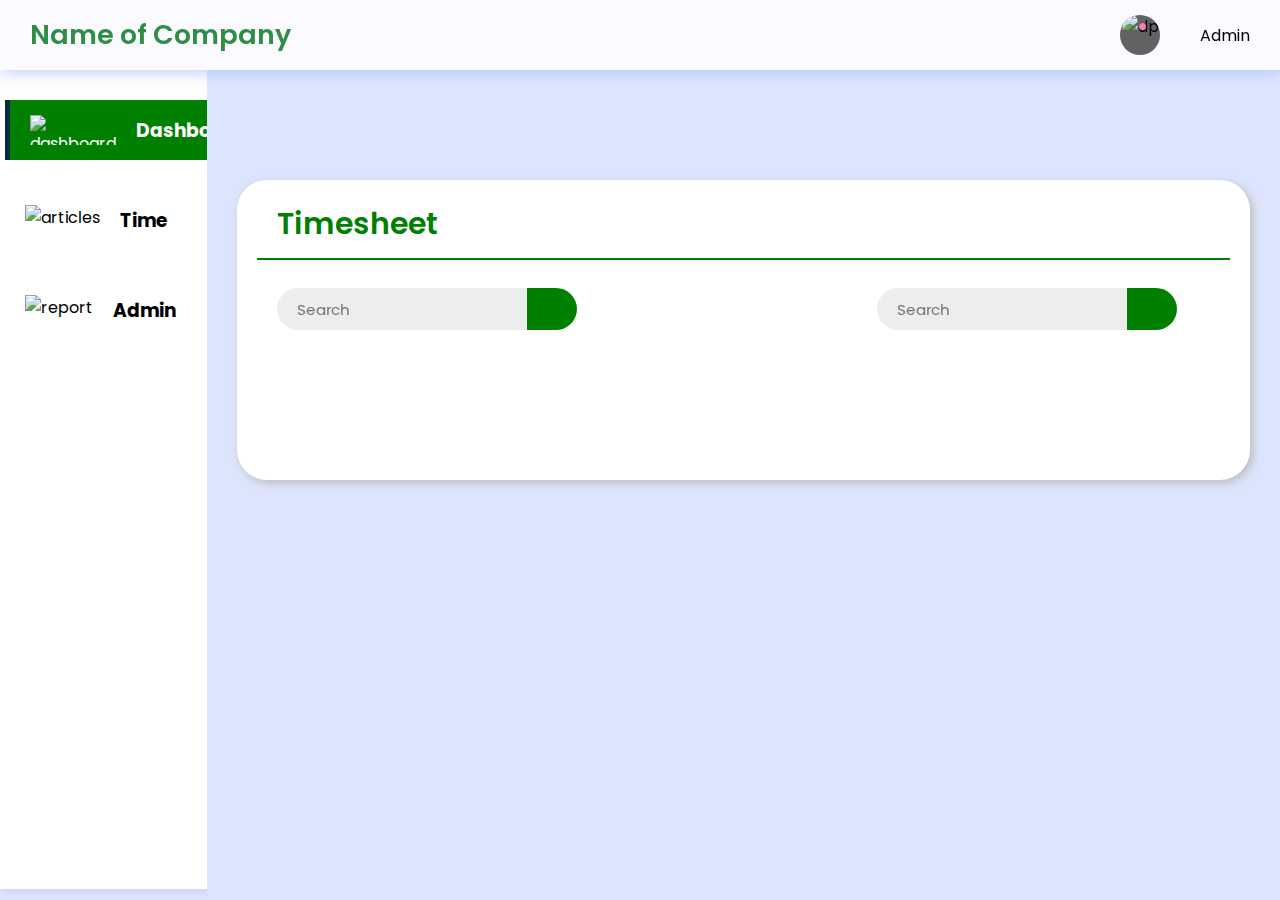
==== adminSheet1.html @ 66699502 "save to github" ====
<!DOCTYPE html>
<html lang="en">

<head>
	<meta charset="UTF-8">
	<meta http-equiv="X-UA-Compatible"
		content="IE=edge">
	<meta name="viewport"
		content="width=device-width,
				initial-scale=1.0">
	<title>GeeksForGeeks</title>
	<link rel="stylesheet"
		href="style.css">
	<link rel="stylesheet"
		href="responsive.css">

    <style>
                            /* Main CSS Here */

                    @import url(
                    "https://fonts.googleapis.com/css2?family=Poppins:ital,wght@0,100;0,200;0,300;0,400;0,500;0,600;0,700;0,800;0,900;1,100;1,200;1,300;1,400;1,500;1,600;1,700;1,800;1,900&display=swap");

                    * {
                    margin: 0;
                    padding: 0;
                    box-sizing: border-box;
                    font-family: "Poppins", sans-serif;
                    }
                    :root {
                    --background-color1: #fafaff;
                    --background-color2: #ffffff;
                    --background-color3: #ededed;
                    --background-color4: #cad7fda4;
                    --primary-color: #4b49ac;
                    --secondary-color: #0c007d;
                    --Border-color: #3f0097;
                    --one-use-color: #3f0097;
                    --two-use-color: #5500cb;
                    }
                    body {
                    background-color: var(--background-color4);
                    max-width: 100%;
                    overflow-x: hidden;
                    }

                    header {
                    height: 70px;
                    width: 100vw;
                    padding: 0 30px;
                    background-color: var(--background-color1);
                    position: fixed;
                    z-index: 100;
                    box-shadow: 1px 1px 15px rgba(161, 182, 253, 0.825);
                    display: flex;
                    justify-content: space-between;
                    align-items: center;
                    }

                    .logo {
                    font-size: 27px;
                    font-weight: 600;
                    color: rgb(47, 141, 70);
                    }

                    .icn {
                    height: 30px;
                    }
                    .menuicn {
                    cursor: pointer;
                    }

                    .searchbar,
                    .message,
                    .logosec {
                    display: flex;
                    align-items: center;
                    justify-content: center;
                    }

                    .searchbar2 {
                    display: none;
                    }

                    .logosec {
                    gap: 60px;
                    }

                    .searchbar input {
                    width: 250px;
                    height: 42px;
                    border-radius: 50px 0 0 50px;
                    background-color: var(--background-color3);
                    padding: 0 20px;
                    font-size: 15px;
                    outline: none;
                    border: none;
                    }
                    .searchbtn {
                    width: 50px;
                    height: 42px;
                    display: flex;
                    align-items: center;
                    justify-content: center;
                    border-radius: 0px 50px 50px 0px;
                    background-color: green;
                    cursor: pointer;
                    }

                    .message {
                    gap: 40px;
                    position: relative;
                    cursor: pointer;
                    }
                    .circle {
                    height: 7px;
                    width: 7px;
                    position: absolute;
                    background-color: #fa7bb4;
                    border-radius: 50%;
                    left: 19px;
                    top: 8px;
                    }
                    .dp {
                    height: 40px;
                    width: 40px;
                    background-color: #626262;
                    border-radius: 50%;
                    display: flex;
                    align-items: center;
                    justify-content: center;
                    overflow: hidden;
                    }
                    .main-container {
                    display: flex;
                    width: 100vw;
                    position: relative;
                    top: 70px;
                    z-index: 1;
                    }
                    .dpicn {
                    height: 42px;
                    }

                    .main {
                    height: calc(100vh - 70px);
                    width: 100%;
                    overflow-y: scroll;
                    overflow-x: hidden;
                    padding: 40px 30px 30px 30px;
                    }

                    .main::-webkit-scrollbar-thumb {
                    background-image:
                            linear-gradient(to bottom, rgb(0, 0, 85), rgb(0, 0, 50));
                    }
                    .main::-webkit-scrollbar {
                    width: 5px;
                    }
                    .main::-webkit-scrollbar-track {
                    background-color: #9e9e9eb2;
                    }

                    .box-container {
                    display: flex;
                    justify-content: space-evenly;
                    align-items: center;
                    flex-wrap: wrap;
                    gap: 50px;
                    }
                    .nav {
                    min-height: 91vh;
                    width: 250px;
                    background-color: var(--background-color2);
                    position: absolute;
                    top: 0px;
                    left: 00;
                    box-shadow: 1px 1px 10px rgba(198, 189, 248, 0.825);
                    display: flex;
                    flex-direction: column;
                    justify-content: space-between;
                    overflow: hidden;
                    padding: 30px 0 20px 10px;
                    }
                    .navcontainer {
                    height: calc(100vh - 70px);
                    width: 250px;
                    position: relative;
                    overflow-y: scroll;
                    overflow-x: hidden;
                    transition: all 0.5s ease-in-out;
                    }
                    .navcontainer::-webkit-scrollbar {
                    display: none;
                    }
                    .navclose {
                    width: 80px;
                    }
                    .nav-option {
                    width: 250px;
                    height: 60px;
                    display: flex;
                    align-items: center;
                    padding: 0 30px 0 20px;
                    gap: 20px;
                    transition: all 0.1s ease-in-out;
                    }
                    .nav-option:hover {
                    border-left: 5px solid #a2a2a2;
                    background-color: #dadada;
                    cursor: pointer;
                    }
                    .nav-img {
                    height: 30px;
                    }

                    .nav-upper-options {
                    display: flex;
                    flex-direction: column;
                    align-items: center;
                    gap: 30px;
                    }

                    .option1 {
                    border-left: 5px solid #010058af;
                    background-color: green;
                    color: white;
                    cursor: pointer;
                    }
                    .option1:hover {
                    border-left: 5px solid #010058af;
                    background-color: var(--Border-color);
                    }
                    .box {
                    height: 130px;
                    width: 230px;
                    border-radius: 20px;
                    box-shadow: 3px 3px 10px rgba(0, 30, 87, 0.751);
                    padding: 20px;
                    display: flex;
                    align-items: center;
                    justify-content: space-around;
                    cursor: pointer;
                    transition: transform 0.3s ease-in-out;
                    }
                    .box:hover {
                    transform: scale(1.08);
                    }

                    .box:nth-child(1) {
                    background-color: var(--one-use-color);
                    }
                    .box:nth-child(2) {
                    background-color: var(--two-use-color);
                    }
                    .box:nth-child(3) {
                    background-color: var(--one-use-color);
                    }
                    .box:nth-child(4) {
                    background-color: var(--two-use-color);
                    }

                    .box img {
                    height: 50px;
                    }
                    .box .text {
                    color: white;
                    }
                    .topic {
                    font-size: 13px;
                    font-weight: 400;
                    letter-spacing: 1px;
                    }

                    .topic-heading {
                    font-size: 30px;
                    letter-spacing: 3px;
                    }

                    .report-container {
                    min-height: 300px;
                    max-width: 1200px;
                    margin: 70px auto 0px auto;
                    background-color: #ffffff;
                    border-radius: 30px;
                    box-shadow: 3px 3px 10px rgb(188, 188, 188);
                    padding: 0px 20px 20px 20px;
                    }
                    .report-header {
                    height: 80px;
                    width: 100%;
                    display: flex;
                    align-items: center;
                    justify-content: space-between;
                    padding: 20px 20px 10px 20px;
                    border-bottom: 2px solid green;
                    }

                    .recent-Articles {
                    font-size: 30px;
                    font-weight: 600;
                    color: green;
                    }

                    .view {
                    height: 35px;
                    width: 90px;
                    border-radius: 8px;
                    background-color: green;
                    color: white;
                    font-size: 15px;
                    border: none;
                    cursor: pointer;
                    }

                    .report-body {
                    max-width: 1160px;
                    overflow-x: auto;
                    padding: 20px;
                    }
                    .report-topic-heading,
                    .item1 {
                    width: 900px;
                    display: flex;
                    justify-content: space-between;
                    align-items: center;
                    }
                    .t-op {
                    font-size: 18px;
                    letter-spacing: 0px;
                    }

                    .items {
                    width: 1120px;
                    margin-top: 15px;
                    }

                    .item1 {
                    margin-top: 20px;
                    }
                    .t-op-nextlvl {
                    font-size: 14px;
                    letter-spacing: 0px;
                    font-weight: 600;
                    }

                    .lavel-tag {
                    width: 100px;
                    text-align: center;
                    background-color: rgb(0, 177, 0);
                    color: white;
                    border-radius: 4px;
                    }

                    /* Responsive CSS Here */
@media screen and (max-width: 950px) {
.nav-img {
	height: 25px;
}
.nav-option {
	gap: 30px;
}
.nav-option h3 {
	font-size: 15px;
}
.report-topic-heading,
.item1,
.items {
	width: 400px;
}
}

@media screen and (max-width: 850px) {
.nav-img {
	height: 30px;
}
.nav-option {
	gap: 30px;
}
.nav-option h3 {
	font-size: 20px;
}
.report-topic-heading,
.item1,
.items {
	width: 700px;
}
.navcontainer {
	width: 100vw;
	position: absolute;
	transition: all 0.6s ease-in-out;
	top: 0;
	left: -100vw;
}
.nav {
	width: 100%;
	position: absolute;
}
.navclose {
	left: 00px;
}
.searchbar {
	display: none;
}
.main {
	padding: 40px 30px 30px 30px;
}
.searchbar2 {
	width: 100%;
	display: flex;
	margin: 0 0 40px 0;
	justify-content: center;
}
.searchbar2 input {
	width: 250px;
	height: 42px;
	border-radius: 50px 0 0 50px;
	background-color: var(--background-color3);
	padding: 0 20px;
	font-size: 15px;
	border: 2px solid var(--secondary-color);
}
}

@media screen and (max-width: 490px) {
.message {
	display: none;
}
.logosec {
	width: 100%;
	justify-content: space-between;
}
.logo {
	font-size: 20px;
}
.menuicn {
	height: 25px;
}
.nav-img {
	height: 25px;
}
.nav-option {
	gap: 25px;
}
.nav-option h3 {
	font-size: 12px;
}
.nav-upper-options {
	gap: 15px;
}
.recent-Articles {
	font-size: 20px;
}
.report-topic-heading,
.item1,
.items {
	width: 550px;
}
}

@media screen and (max-width: 400px) {
.recent-Articles {
	font-size: 17px;
}
.view {
	width: 60px;
	font-size: 10px;
	height: 27px;
}
.report-header {
	height: 60px;
	padding: 10px 10px 5px 10px;
}
.searchbtn img {
	height: 20px;
}
}

@media screen and (max-width: 320px) {
.recent-Articles {
	font-size: 12px;
}
.view {
	width: 50px;
	font-size: 8px;
	height: 27px;
}
.report-header {
	height: 60px;
	padding: 10px 5px 5px 5px;
}
.t-op {
	font-size: 12px;
}
.t-op-nextlvl {
	font-size: 10px;
}
.report-topic-heading,
.item1,
.items {
	width: 300px;
}
.report-body {
	padding: 10px;
}
.lavel-tag {
	width: 70px;
}
.searchbtn {
	width: 40px;
}
.searchbar2 input {
	width: 180px;
}
}


    </style>
</head>

<body>

	<!-- for header part -->
	<header>

		<div class="logosec">
			<div class="logo">Name of Company</div>
			<!-- <img src=
"https://media.geeksforgeeks.org/wp-content/uploads/20221210182541/Untitled-design-(30).png"
				class="icn menuicn"
				id="menuicn"
				alt="menu-icon"> -->
		</div>

		<!-- <div class="searchbar">
			<input type="text"
				placeholder="Search">
			<div class="searchbtn">
			<img src=
"https://media.geeksforgeeks.org/wp-content/uploads/20221210180758/Untitled-design-(28).png"
					class="icn srchicn"
					alt="search-icon">
			</div>
		</div> -->

		<div class="message">
			<div class="circle"></div>
			<!-- <img src=
"https://media.geeksforgeeks.org/wp-content/uploads/20221210183322/8.png"
				class="icn"
				alt=""> -->
			<div class="dp">
                
			<img src=
"https://media.geeksforgeeks.org/wp-content/uploads/20221210180014/profile-removebg-preview.png"
					class="dpicn"
					alt="dp">
			</div>
           <p>Admin</p> 
		</div>

	</header>

	<div class="main-container">
		<div class="navcontainer">
			<nav class="nav">
				<div class="nav-upper-options">
					<div class="nav-option option1">
						<img src=
"https://media.geeksforgeeks.org/wp-content/uploads/20221210182148/Untitled-design-(29).png"
							class="nav-img"
							alt="dashboard">
						<h3> Dashboard</h3>
					</div>

					<div class="option2 nav-option">
						<img src=
"https://media.geeksforgeeks.org/wp-content/uploads/20221210183322/9.png"
							class="nav-img"
							alt="articles">
						<h3> Time </h3>
					</div>

					<div class="nav-option option3">
						<img src=
"https://media.geeksforgeeks.org/wp-content/uploads/20221210183320/5.png"
							class="nav-img"
							alt="report">
						<h3> Admin</h3>
					</div>

					<!-- <div class="nav-option option4">
						<img src=
"https://media.geeksforgeeks.org/wp-content/uploads/20221210183321/6.png"
							class="nav-img"
							alt="institution">
						<h3> Institution</h3>
					</div>

					<div class="nav-option option5">
						<img src=
"https://media.geeksforgeeks.org/wp-content/uploads/20221210183323/10.png"
							class="nav-img"
							alt="blog">
						<h3> Profile</h3>
					</div>

					<div class="nav-option option6">
						<img src=
"https://media.geeksforgeeks.org/wp-content/uploads/20221210183320/4.png"
							class="nav-img"
							alt="settings">
						<h3> Settings</h3>
					</div>

					<div class="nav-option logout">
						<img src=
"https://media.geeksforgeeks.org/wp-content/uploads/20221210183321/7.png"
							class="nav-img"
							alt="logout">
						<h3>Logout</h3>
					</div> -->

				</div>
			</nav>
		</div>
		<div class="main">


            <!-- <div class="searchbar">
			<input type="text"
				placeholder="Search">
			<div class="searchbtn">
			<img src=
"https://media.geeksforgeeks.org/wp-content/uploads/20221210180758/Untitled-design-(28).png"
					class="icn srchicn"
					alt="search-icon">
			</div>
		</div>

			<div class="searchbar2">
				<input type="text"
					name=""
					id=""
					placeholder="Search">
				<div class="searchbtn">
				<img src=
"https://media.geeksforgeeks.org/wp-content/uploads/20221210180758/Untitled-design-(28).png"
						class="icn srchicn"
						alt="search-button">
				</div>
			</div>

			<div class="box-container">

				<div class="box box1">
					<div class="text">
						<h2 class="topic-heading">60.5k</h2>
						<h2 class="topic">Article Views</h2>
					</div>

					<img src=
"https://media.geeksforgeeks.org/wp-content/uploads/20221210184645/Untitled-design-(31).png"
						alt="Views">
				</div>

				<div class="box box2">
					<div class="text">
						<h2 class="topic-heading">150</h2>
						<h2 class="topic">Likes</h2>
					</div>

					<img src=
"https://media.geeksforgeeks.org/wp-content/uploads/20221210185030/14.png"
						alt="likes">
				</div>

				<div class="box box3">
					<div class="text">
						<h2 class="topic-heading">320</h2>
						<h2 class="topic">Comments</h2>
					</div>

					<img src=
"https://media.geeksforgeeks.org/wp-content/uploads/20221210184645/Untitled-design-(32).png"
						alt="comments">
				</div>

				<div class="box box4">
					<div class="text">
						<h2 class="topic-heading">70</h2>
						<h2 class="topic">Published</h2>
					</div>

					<img src=
"https://media.geeksforgeeks.org/wp-content/uploads/20221210185029/13.png" alt="published">
				</div>
			</div> -->

			<div class="report-container">
				<div class="report-header">
					<h1 class="recent-Articles">Timesheet</h1>
					<!-- <button class="view">View All</button> -->
				</div>

				<div class="report-body">

					<div class="report-topic-heading">


                    <div class="searchbar">
                        <input type="text"
                            placeholder="Search">
                        <div class="searchbtn">
                        <!-- <img src=
            "https://media.geeksforgeeks.org/wp-content/uploads/20221210180758/Untitled-design-(28).png"
                                class="icn srchicn"
                                alt="search-icon"> -->
                        </div>
                    </div>

                    <div class="searchbar">
                        <input type="text"
                            placeholder="Search">
                        <div class="searchbtn">
                        <!-- <img src=
            "https://media.geeksforgeeks.org/wp-content/uploads/20221210180758/Untitled-design-(28).png"
                                class="icn srchicn"
                                alt="search-icon"> -->
                        </div>
                    </div>

					</div>
            

					<!-- <div class="report-topic-heading">
						<h3 class="t-op">Article</h3>
						<h3 class="t-op">Views</h3>
						<h3 class="t-op">Comments</h3>
						<h3 class="t-op">Status</h3>
					</div>

					<div class="items">
						<div class="item1">
							<h3 class="t-op-nextlvl">Article 73</h3>
							<h3 class="t-op-nextlvl">2.9k</h3>
							<h3 class="t-op-nextlvl">210</h3>
							<h3 class="t-op-nextlvl lavel-tag">Published</h3>
						</div>

						<div class="item1">
							<h3 class="t-op-nextlvl">Article 72</h3>
							<h3 class="t-op-nextlvl">1.5k</h3>
							<h3 class="t-op-nextlvl">360</h3>
							<h3 class="t-op-nextlvl lavel-tag">Published</h3>
						</div>

						<div class="item1">
							<h3 class="t-op-nextlvl">Article 71</h3>
							<h3 class="t-op-nextlvl">1.1k</h3>
							<h3 class="t-op-nextlvl">150</h3>
							<h3 class="t-op-nextlvl lavel-tag">Published</h3>
						</div>

						<div class="item1">
							<h3 class="t-op-nextlvl">Article 70</h3>
							<h3 class="t-op-nextlvl">1.2k</h3>
							<h3 class="t-op-nextlvl">420</h3>
							<h3 class="t-op-nextlvl lavel-tag">Published</h3>
						</div>

						<div class="item1">
							<h3 class="t-op-nextlvl">Article 69</h3>
							<h3 class="t-op-nextlvl">2.6k</h3>
							<h3 class="t-op-nextlvl">190</h3>
							<h3 class="t-op-nextlvl lavel-tag">Published</h3>
						</div>

						<div class="item1">
							<h3 class="t-op-nextlvl">Article 68</h3>
							<h3 class="t-op-nextlvl">1.9k</h3>
							<h3 class="t-op-nextlvl">390</h3>
							<h3 class="t-op-nextlvl lavel-tag">Published</h3>
						</div>

						<div class="item1">
							<h3 class="t-op-nextlvl">Article 67</h3>
							<h3 class="t-op-nextlvl">1.2k</h3>
							<h3 class="t-op-nextlvl">580</h3>
							<h3 class="t-op-nextlvl lavel-tag">Published</h3>
						</div>

						<div class="item1">
							<h3 class="t-op-nextlvl">Article 66</h3>
							<h3 class="t-op-nextlvl">3.6k</h3>
							<h3 class="t-op-nextlvl">160</h3>
							<h3 class="t-op-nextlvl lavel-tag">Published</h3>
						</div>

						<div class="item1">
							<h3 class="t-op-nextlvl">Article 65</h3>
							<h3 class="t-op-nextlvl">1.3k</h3>
							<h3 class="t-op-nextlvl">220</h3>
							<h3 class="t-op-nextlvl lavel-tag">Published</h3>
						</div> -->

					</div>
				</div>
			</div>
		</div>
	</div>
    <script>
        <script>
let menuicn = document.querySelector(".menuicn");
let nav = document.querySelector(".navcontainer");

menuicn.addEventListener("click",()=>
{
	nav.classList.toggle("navclose");
})
</script>

    </script>
	<script src="./index.js"></script>

    <a href="adminsheetlist.html">okay</a>

</body>
</html>
---- style.css ----
body {font-family: Arial, Helvetica, sans-serif;}
form {border: 3px solid #f1f1f1;}

.containers {
    width: 50%;
     height: 500px;
     margin: auto;
     border: 3px solid #04AA6D;
}

input[type=text], input[type=password] {
  width: 100%;
  padding: 12px 20px;
  margin: 8px 0;
  display: inline-block;
  border: 1px solid #ccc;
  box-sizing: border-box;
}

button {
  background-color: #04AA6D;
  color: white;
  padding: 14px 20px;
  margin: 16px 0;
  border: none;
  cursor: pointer;
  width: 100%;
}

button:hover {
  opacity: 0.8;
}

.cancelbtn {
  width: auto;
  padding: 10px 18px;
  background-color: #f44336;
}

.imgcontainer {
  text-align: center;
  margin: 34px 0 22px 0;
}

img.avatar {
  width: 40%;
  border-radius: 50%;
}

.container {
  padding: 36px;
  margin: 20px 0;
}

span.psw {
  float: right;
  padding-top: 16px;
}

form h2 {
    text-align: center;
}

/* Change styles for span and cancel button on extra small screens */
@media screen and (max-width: 300px) {
  span.psw {
     display: block;
     float: none;
  }
  .cancelbtn {
     width: 100%;
  }
}

.form-outline {
    display: flex;

}

.TableSection {
    padding: 20px;
    margin: 20px;
}

.mainTable {
  padding-top: 30px;
  margin-top: 30px;
}

@media (min-width: 600px) {
  container {
    width: 100%;
  }
}


@media (min-width: 800px) {
  container {
    width: 100%;
  }
}


@media (min-width: 400px) {
  container {
    width: 100%;
  }
}


@media (min-width: 600px) {
  containers {
    width: 100%;
  }
}


@media (min-width: 400px) {
  containers {
    width: 100%;
  }
}


@media (min-width: 800px) {
  containers {
    width: 100%;
  }
}
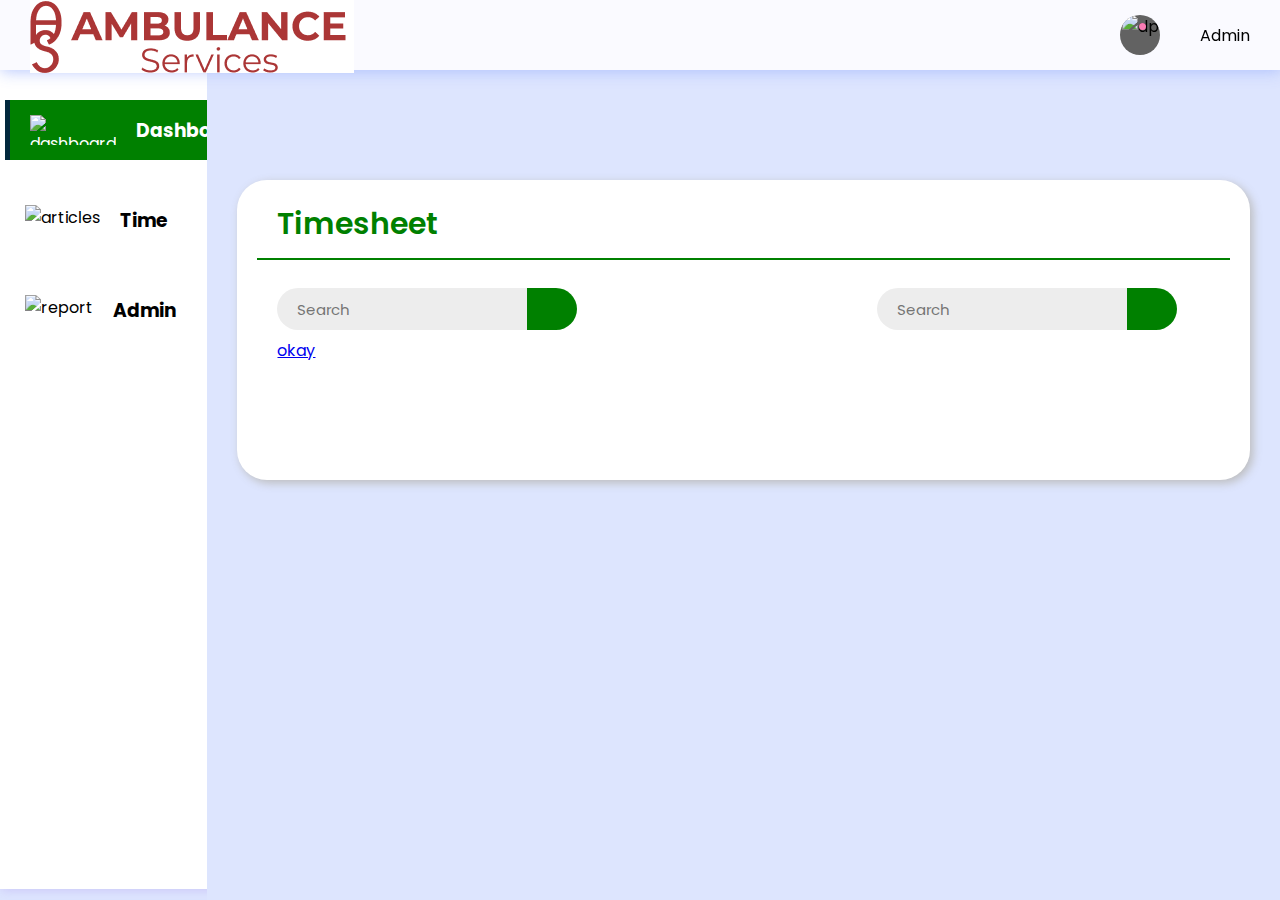
==== commit 2e5caefa: "save to github" ====
--- a/adminSheet1.html
+++ b/adminSheet1.html
@@ -8,7 +8,7 @@
 	<meta name="viewport"
 		content="width=device-width,
 				initial-scale=1.0">
-	<title>GeeksForGeeks</title>
+	<title>Admin</title>
 	<link rel="stylesheet"
 		href="style.css">
 	<link rel="stylesheet"
@@ -523,13 +523,16 @@
 	<header>
 
 		<div class="logosec">
-			<div class="logo">Name of Company</div>
+            <img src="image/ctimesheet_logo.png"/>
+			<!-- <div class="logo">Name of Company</div> -->
 			<!-- <img src=
 "https://media.geeksforgeeks.org/wp-content/uploads/20221210182541/Untitled-design-(30).png"
 				class="icn menuicn"
 				id="menuicn"
 				alt="menu-icon"> -->
 		</div>
+
+
 
 		<!-- <div class="searchbar">
 			<input type="text"
@@ -730,7 +733,7 @@
                     </div>
 
 					</div>
-            
+                    <a href="adminsheetlist.html">okay</a>
 
 					<!-- <div class="report-topic-heading">
 						<h3 class="t-op">Article</h3>
@@ -822,7 +825,6 @@
     </script>
 	<script src="./index.js"></script>
 
-    <a href="adminsheetlist.html">okay</a>
 
 </body>
 </html>
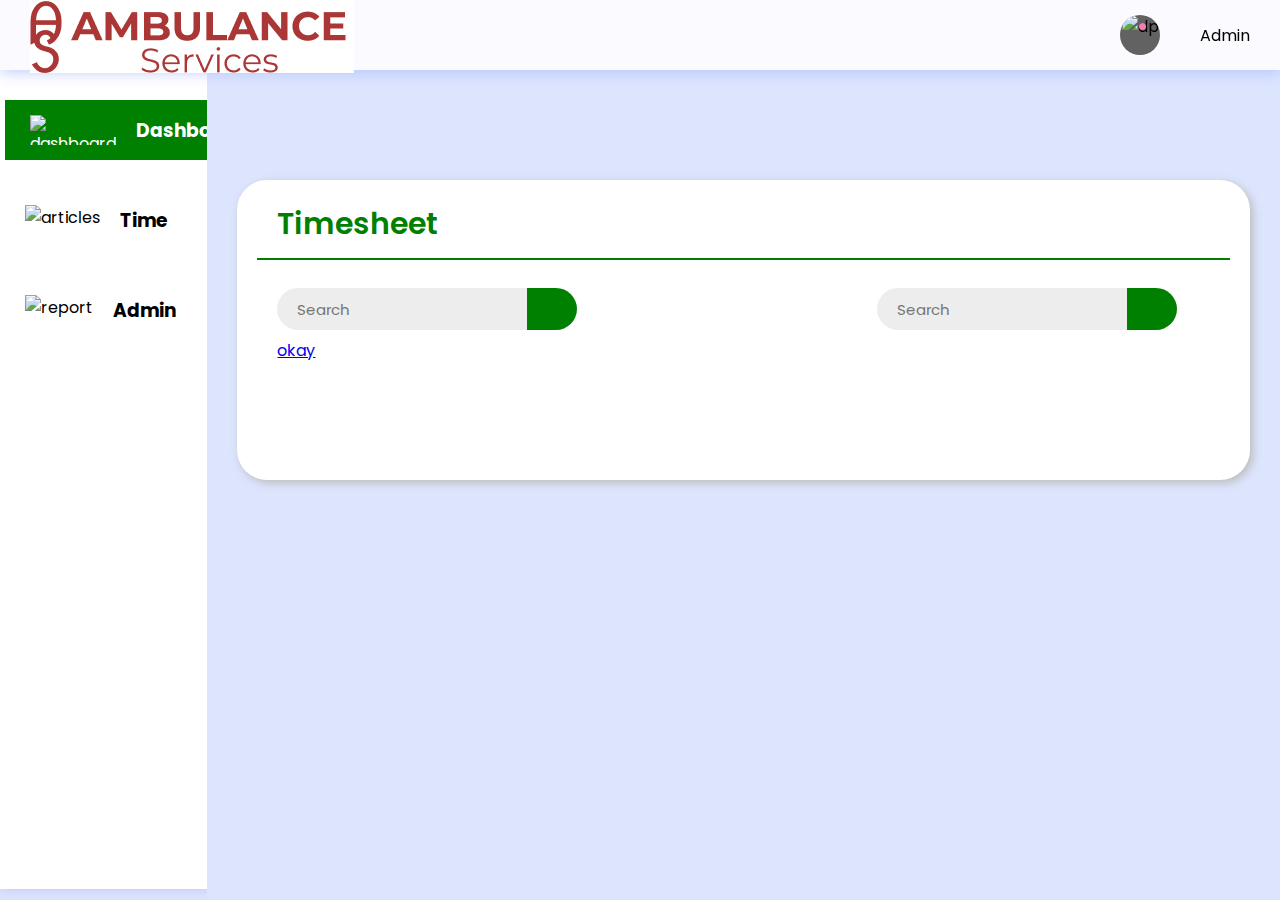
==== commit adc5ef91: "save to github" ====
--- a/adminSheet1.html
+++ b/adminSheet1.html
@@ -221,7 +221,7 @@
                     }
 
                     .option1 {
-                    border-left: 5px solid #010058af;
+                    border-left: 5px solid green;
                     background-color: green;
                     color: white;
                     cursor: pointer;
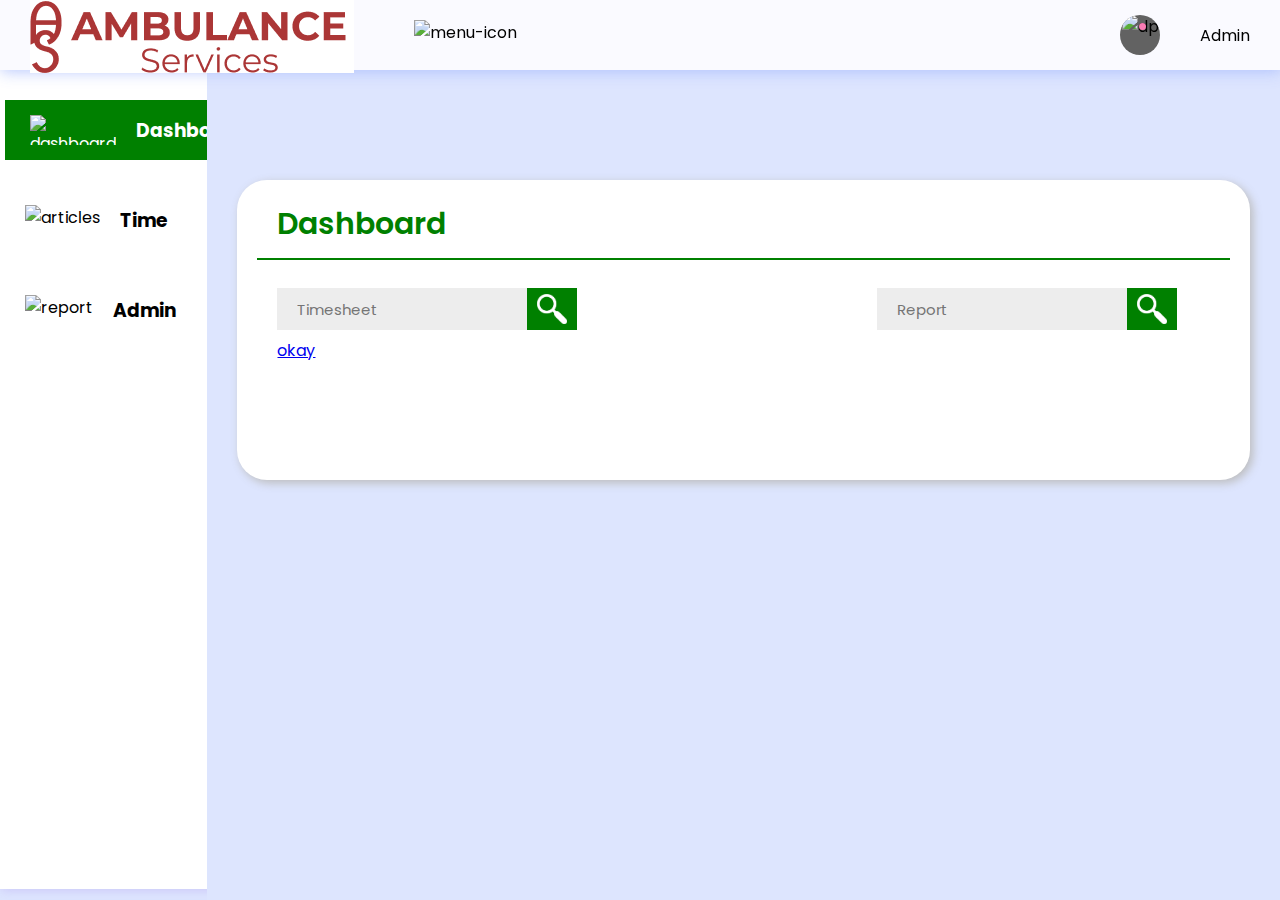
==== commit 966907d0: "save to github" ====
--- a/adminSheet1.html
+++ b/adminSheet1.html
@@ -88,7 +88,7 @@
                     .searchbar input {
                     width: 250px;
                     height: 42px;
-                    border-radius: 50px 0 0 50px;
+                    /* border-radius: 50px 0 0 50px; */
                     background-color: var(--background-color3);
                     padding: 0 20px;
                     font-size: 15px;
@@ -101,7 +101,7 @@
                     display: flex;
                     align-items: center;
                     justify-content: center;
-                    border-radius: 0px 50px 50px 0px;
+                    /* border-radius: 0px 50px 50px 0px; */
                     background-color: green;
                     cursor: pointer;
                     }
@@ -525,11 +525,11 @@
 		<div class="logosec">
             <img src="image/ctimesheet_logo.png"/>
 			<!-- <div class="logo">Name of Company</div> -->
-			<!-- <img src=
+			<img src=
 "https://media.geeksforgeeks.org/wp-content/uploads/20221210182541/Untitled-design-(30).png"
 				class="icn menuicn"
 				id="menuicn"
-				alt="menu-icon"> -->
+				alt="menu-icon">
 		</div>
 
 
@@ -701,7 +701,7 @@
 
 			<div class="report-container">
 				<div class="report-header">
-					<h1 class="recent-Articles">Timesheet</h1>
+					<h1 class="recent-Articles">Dashboard</h1>
 					<!-- <button class="view">View All</button> -->
 				</div>
 
@@ -712,23 +712,23 @@
 
                     <div class="searchbar">
                         <input type="text"
-                            placeholder="Search">
+                            placeholder="Timesheet">
                         <div class="searchbtn">
-                        <!-- <img src=
-            "https://media.geeksforgeeks.org/wp-content/uploads/20221210180758/Untitled-design-(28).png"
+                        <img src=
+            "image/white-removebg-preview.png"
                                 class="icn srchicn"
-                                alt="search-icon"> -->
+                                alt="search-icon">
                         </div>
                     </div>
 
                     <div class="searchbar">
                         <input type="text"
-                            placeholder="Search">
+                            placeholder="Report">
                         <div class="searchbtn">
-                        <!-- <img src=
-            "https://media.geeksforgeeks.org/wp-content/uploads/20221210180758/Untitled-design-(28).png"
+                        <img src=
+            "image/white-removebg-preview.png"
                                 class="icn srchicn"
-                                alt="search-icon"> -->
+                                alt="search-icon">
                         </div>
                     </div>
 
--- a/style.css
+++ b/style.css
@@ -41,11 +41,11 @@
   text-align: center;
   margin: 34px 0 22px 0;
 }
-
+/* 
 img.avatar {
   width: 40%;
   border-radius: 50%;
-}
+} */
 
 .container {
   padding: 36px;
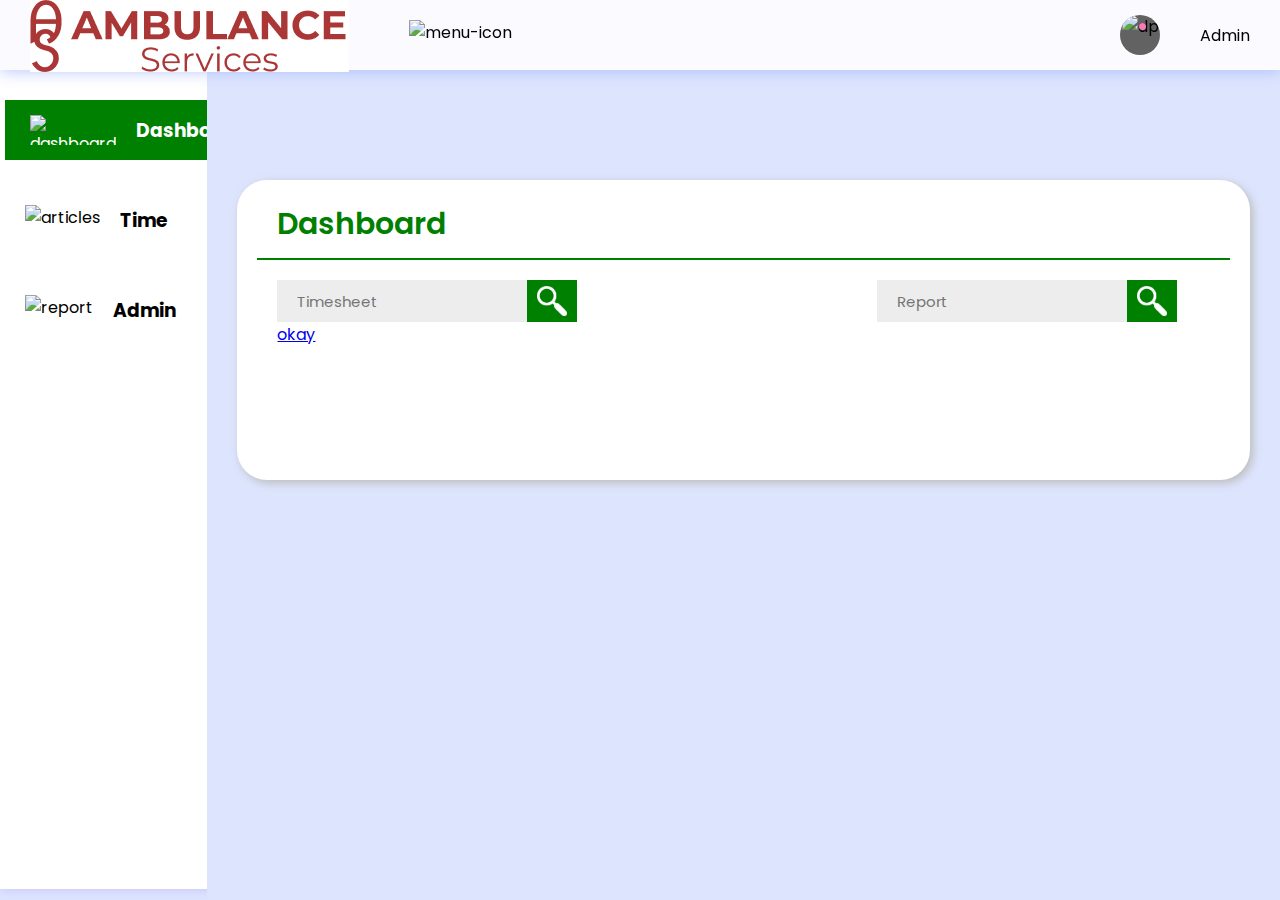
==== commit 24ccc0d7: "save to github" ====
--- a/adminSheet1.html
+++ b/adminSheet1.html
@@ -523,7 +523,7 @@
 	<header>
 
 		<div class="logosec">
-            <img src="image/ctimesheet_logo.png"/>
+            <img src="image/cctimesheet_logo.png"/>
 			<!-- <div class="logo">Name of Company</div> -->
 			<img src=
 "https://media.geeksforgeeks.org/wp-content/uploads/20221210182541/Untitled-design-(30).png"
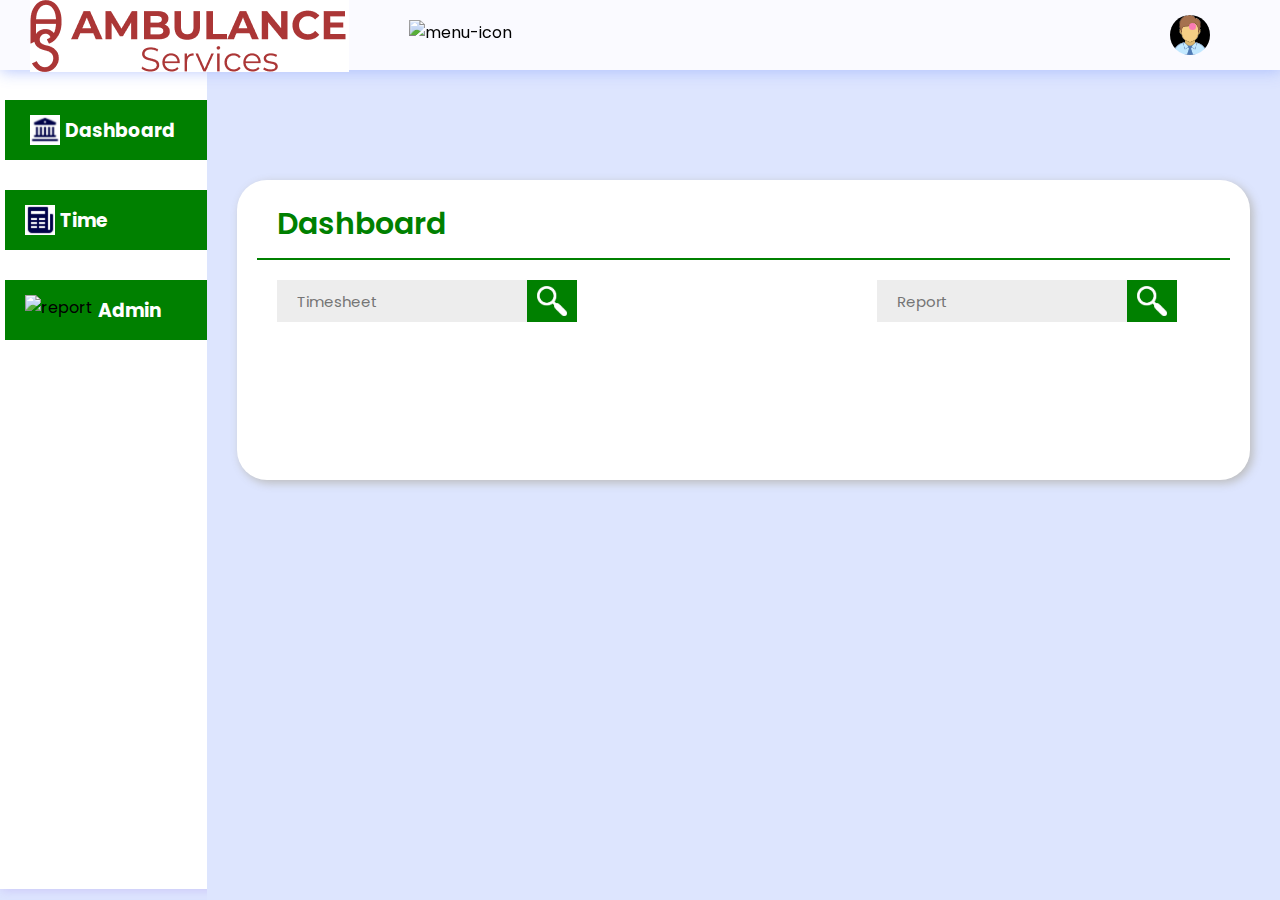
==== commit a0e969fb: "save to github" ====
--- a/adminSheet1.html
+++ b/adminSheet1.html
@@ -13,508 +13,9 @@
 		href="style.css">
 	<link rel="stylesheet"
 		href="responsive.css">
-
-    <style>
-                            /* Main CSS Here */
-
-                    @import url(
-                    "https://fonts.googleapis.com/css2?family=Poppins:ital,wght@0,100;0,200;0,300;0,400;0,500;0,600;0,700;0,800;0,900;1,100;1,200;1,300;1,400;1,500;1,600;1,700;1,800;1,900&display=swap");
-
-                    * {
-                    margin: 0;
-                    padding: 0;
-                    box-sizing: border-box;
-                    font-family: "Poppins", sans-serif;
-                    }
-                    :root {
-                    --background-color1: #fafaff;
-                    --background-color2: #ffffff;
-                    --background-color3: #ededed;
-                    --background-color4: #cad7fda4;
-                    --primary-color: #4b49ac;
-                    --secondary-color: #0c007d;
-                    --Border-color: #3f0097;
-                    --one-use-color: #3f0097;
-                    --two-use-color: #5500cb;
-                    }
-                    body {
-                    background-color: var(--background-color4);
-                    max-width: 100%;
-                    overflow-x: hidden;
-                    }
-
-                    header {
-                    height: 70px;
-                    width: 100vw;
-                    padding: 0 30px;
-                    background-color: var(--background-color1);
-                    position: fixed;
-                    z-index: 100;
-                    box-shadow: 1px 1px 15px rgba(161, 182, 253, 0.825);
-                    display: flex;
-                    justify-content: space-between;
-                    align-items: center;
-                    }
-
-                    .logo {
-                    font-size: 27px;
-                    font-weight: 600;
-                    color: rgb(47, 141, 70);
-                    }
-
-                    .icn {
-                    height: 30px;
-                    }
-                    .menuicn {
-                    cursor: pointer;
-                    }
-
-                    .searchbar,
-                    .message,
-                    .logosec {
-                    display: flex;
-                    align-items: center;
-                    justify-content: center;
-                    }
-
-                    .searchbar2 {
-                    display: none;
-                    }
-
-                    .logosec {
-                    gap: 60px;
-                    }
-
-                    .searchbar input {
-                    width: 250px;
-                    height: 42px;
-                    /* border-radius: 50px 0 0 50px; */
-                    background-color: var(--background-color3);
-                    padding: 0 20px;
-                    font-size: 15px;
-                    outline: none;
-                    border: none;
-                    }
-                    .searchbtn {
-                    width: 50px;
-                    height: 42px;
-                    display: flex;
-                    align-items: center;
-                    justify-content: center;
-                    /* border-radius: 0px 50px 50px 0px; */
-                    background-color: green;
-                    cursor: pointer;
-                    }
-
-                    .message {
-                    gap: 40px;
-                    position: relative;
-                    cursor: pointer;
-                    }
-                    .circle {
-                    height: 7px;
-                    width: 7px;
-                    position: absolute;
-                    background-color: #fa7bb4;
-                    border-radius: 50%;
-                    left: 19px;
-                    top: 8px;
-                    }
-                    .dp {
-                    height: 40px;
-                    width: 40px;
-                    background-color: #626262;
-                    border-radius: 50%;
-                    display: flex;
-                    align-items: center;
-                    justify-content: center;
-                    overflow: hidden;
-                    }
-                    .main-container {
-                    display: flex;
-                    width: 100vw;
-                    position: relative;
-                    top: 70px;
-                    z-index: 1;
-                    }
-                    .dpicn {
-                    height: 42px;
-                    }
-
-                    .main {
-                    height: calc(100vh - 70px);
-                    width: 100%;
-                    overflow-y: scroll;
-                    overflow-x: hidden;
-                    padding: 40px 30px 30px 30px;
-                    }
-
-                    .main::-webkit-scrollbar-thumb {
-                    background-image:
-                            linear-gradient(to bottom, rgb(0, 0, 85), rgb(0, 0, 50));
-                    }
-                    .main::-webkit-scrollbar {
-                    width: 5px;
-                    }
-                    .main::-webkit-scrollbar-track {
-                    background-color: #9e9e9eb2;
-                    }
-
-                    .box-container {
-                    display: flex;
-                    justify-content: space-evenly;
-                    align-items: center;
-                    flex-wrap: wrap;
-                    gap: 50px;
-                    }
-                    .nav {
-                    min-height: 91vh;
-                    width: 250px;
-                    background-color: var(--background-color2);
-                    position: absolute;
-                    top: 0px;
-                    left: 00;
-                    box-shadow: 1px 1px 10px rgba(198, 189, 248, 0.825);
-                    display: flex;
-                    flex-direction: column;
-                    justify-content: space-between;
-                    overflow: hidden;
-                    padding: 30px 0 20px 10px;
-                    }
-                    .navcontainer {
-                    height: calc(100vh - 70px);
-                    width: 250px;
-                    position: relative;
-                    overflow-y: scroll;
-                    overflow-x: hidden;
-                    transition: all 0.5s ease-in-out;
-                    }
-                    .navcontainer::-webkit-scrollbar {
-                    display: none;
-                    }
-                    .navclose {
-                    width: 80px;
-                    }
-                    .nav-option {
-                    width: 250px;
-                    height: 60px;
-                    display: flex;
-                    align-items: center;
-                    padding: 0 30px 0 20px;
-                    gap: 20px;
-                    transition: all 0.1s ease-in-out;
-                    }
-                    .nav-option:hover {
-                    border-left: 5px solid #a2a2a2;
-                    background-color: #dadada;
-                    cursor: pointer;
-                    }
-                    .nav-img {
-                    height: 30px;
-                    }
-
-                    .nav-upper-options {
-                    display: flex;
-                    flex-direction: column;
-                    align-items: center;
-                    gap: 30px;
-                    }
-
-                    .option1 {
-                    border-left: 5px solid green;
-                    background-color: green;
-                    color: white;
-                    cursor: pointer;
-                    }
-                    .option1:hover {
-                    border-left: 5px solid #010058af;
-                    background-color: var(--Border-color);
-                    }
-                    .box {
-                    height: 130px;
-                    width: 230px;
-                    border-radius: 20px;
-                    box-shadow: 3px 3px 10px rgba(0, 30, 87, 0.751);
-                    padding: 20px;
-                    display: flex;
-                    align-items: center;
-                    justify-content: space-around;
-                    cursor: pointer;
-                    transition: transform 0.3s ease-in-out;
-                    }
-                    .box:hover {
-                    transform: scale(1.08);
-                    }
-
-                    .box:nth-child(1) {
-                    background-color: var(--one-use-color);
-                    }
-                    .box:nth-child(2) {
-                    background-color: var(--two-use-color);
-                    }
-                    .box:nth-child(3) {
-                    background-color: var(--one-use-color);
-                    }
-                    .box:nth-child(4) {
-                    background-color: var(--two-use-color);
-                    }
-
-                    .box img {
-                    height: 50px;
-                    }
-                    .box .text {
-                    color: white;
-                    }
-                    .topic {
-                    font-size: 13px;
-                    font-weight: 400;
-                    letter-spacing: 1px;
-                    }
-
-                    .topic-heading {
-                    font-size: 30px;
-                    letter-spacing: 3px;
-                    }
-
-                    .report-container {
-                    min-height: 300px;
-                    max-width: 1200px;
-                    margin: 70px auto 0px auto;
-                    background-color: #ffffff;
-                    border-radius: 30px;
-                    box-shadow: 3px 3px 10px rgb(188, 188, 188);
-                    padding: 0px 20px 20px 20px;
-                    }
-                    .report-header {
-                    height: 80px;
-                    width: 100%;
-                    display: flex;
-                    align-items: center;
-                    justify-content: space-between;
-                    padding: 20px 20px 10px 20px;
-                    border-bottom: 2px solid green;
-                    }
-
-                    .recent-Articles {
-                    font-size: 30px;
-                    font-weight: 600;
-                    color: green;
-                    }
-
-                    .view {
-                    height: 35px;
-                    width: 90px;
-                    border-radius: 8px;
-                    background-color: green;
-                    color: white;
-                    font-size: 15px;
-                    border: none;
-                    cursor: pointer;
-                    }
-
-                    .report-body {
-                    max-width: 1160px;
-                    overflow-x: auto;
-                    padding: 20px;
-                    }
-                    .report-topic-heading,
-                    .item1 {
-                    width: 900px;
-                    display: flex;
-                    justify-content: space-between;
-                    align-items: center;
-                    }
-                    .t-op {
-                    font-size: 18px;
-                    letter-spacing: 0px;
-                    }
-
-                    .items {
-                    width: 1120px;
-                    margin-top: 15px;
-                    }
-
-                    .item1 {
-                    margin-top: 20px;
-                    }
-                    .t-op-nextlvl {
-                    font-size: 14px;
-                    letter-spacing: 0px;
-                    font-weight: 600;
-                    }
-
-                    .lavel-tag {
-                    width: 100px;
-                    text-align: center;
-                    background-color: rgb(0, 177, 0);
-                    color: white;
-                    border-radius: 4px;
-                    }
-
-                    /* Responsive CSS Here */
-@media screen and (max-width: 950px) {
-.nav-img {
-	height: 25px;
-}
-.nav-option {
-	gap: 30px;
-}
-.nav-option h3 {
-	font-size: 15px;
-}
-.report-topic-heading,
-.item1,
-.items {
-	width: 400px;
-}
-}
-
-@media screen and (max-width: 850px) {
-.nav-img {
-	height: 30px;
-}
-.nav-option {
-	gap: 30px;
-}
-.nav-option h3 {
-	font-size: 20px;
-}
-.report-topic-heading,
-.item1,
-.items {
-	width: 700px;
-}
-.navcontainer {
-	width: 100vw;
-	position: absolute;
-	transition: all 0.6s ease-in-out;
-	top: 0;
-	left: -100vw;
-}
-.nav {
-	width: 100%;
-	position: absolute;
-}
-.navclose {
-	left: 00px;
-}
-.searchbar {
-	display: none;
-}
-.main {
-	padding: 40px 30px 30px 30px;
-}
-.searchbar2 {
-	width: 100%;
-	display: flex;
-	margin: 0 0 40px 0;
-	justify-content: center;
-}
-.searchbar2 input {
-	width: 250px;
-	height: 42px;
-	border-radius: 50px 0 0 50px;
-	background-color: var(--background-color3);
-	padding: 0 20px;
-	font-size: 15px;
-	border: 2px solid var(--secondary-color);
-}
-}
-
-@media screen and (max-width: 490px) {
-.message {
-	display: none;
-}
-.logosec {
-	width: 100%;
-	justify-content: space-between;
-}
-.logo {
-	font-size: 20px;
-}
-.menuicn {
-	height: 25px;
-}
-.nav-img {
-	height: 25px;
-}
-.nav-option {
-	gap: 25px;
-}
-.nav-option h3 {
-	font-size: 12px;
-}
-.nav-upper-options {
-	gap: 15px;
-}
-.recent-Articles {
-	font-size: 20px;
-}
-.report-topic-heading,
-.item1,
-.items {
-	width: 550px;
-}
-}
-
-@media screen and (max-width: 400px) {
-.recent-Articles {
-	font-size: 17px;
-}
-.view {
-	width: 60px;
-	font-size: 10px;
-	height: 27px;
-}
-.report-header {
-	height: 60px;
-	padding: 10px 10px 5px 10px;
-}
-.searchbtn img {
-	height: 20px;
-}
-}
-
-@media screen and (max-width: 320px) {
-.recent-Articles {
-	font-size: 12px;
-}
-.view {
-	width: 50px;
-	font-size: 8px;
-	height: 27px;
-}
-.report-header {
-	height: 60px;
-	padding: 10px 5px 5px 5px;
-}
-.t-op {
-	font-size: 12px;
-}
-.t-op-nextlvl {
-	font-size: 10px;
-}
-.report-topic-heading,
-.item1,
-.items {
-	width: 300px;
-}
-.report-body {
-	padding: 10px;
-}
-.lavel-tag {
-	width: 70px;
-}
-.searchbtn {
-	width: 40px;
-}
-.searchbar2 input {
-	width: 180px;
-}
-}
-
-
-    </style>
+        <link rel="stylesheet"
+		href="css/style1.css">
+
 </head>
 
 <body>
@@ -553,12 +54,12 @@
 				alt=""> -->
 			<div class="dp">
                 
-			<img src=
-"https://media.geeksforgeeks.org/wp-content/uploads/20221210180014/profile-removebg-preview.png"
+			<img src="image/pic.png"
 					class="dpicn"
 					alt="dp">
 			</div>
-           <p>Admin</p> 
+			<h3><?php if (isset(  $_SESSION["Username"])) {echo  $_SESSION["Username"];}?></h3>
+        
 		</div>
 
 	</header>
@@ -568,60 +69,35 @@
 			<nav class="nav">
 				<div class="nav-upper-options">
 					<div class="nav-option option1">
-						<img src=
-"https://media.geeksforgeeks.org/wp-content/uploads/20221210182148/Untitled-design-(29).png"
+						<img src="image/dashboard.png"
 							class="nav-img"
 							alt="dashboard">
+						
+							<a style="text-decoration: none; color: white; position: relative; left: -15px;" href="adminSheet1.html">
 						<h3> Dashboard</h3>
-					</div>
-
-					<div class="option2 nav-option">
-						<img src=
-"https://media.geeksforgeeks.org/wp-content/uploads/20221210183322/9.png"
+							</a>
+					</div>
+
+					<div style="background-color: green;" class="option2 nav-option">
+						<img src="image/cal.png"
 							class="nav-img"
 							alt="articles">
-						<h3> Time </h3>
-					</div>
-
-					<div class="nav-option option3">
+							<a style="text-decoration: none; color: white; position: relative; left: -15px; " href="dashboard1.php">
+						<h3> Time</h3>
+							</a>
+					</div>
+
+					<div style="background-color: green;" class="nav-option option3">
 						<img src=
 "https://media.geeksforgeeks.org/wp-content/uploads/20221210183320/5.png"
 							class="nav-img"
 							alt="report">
+							<a style="text-decoration: none; color: white; position: relative; left: -15px; " href="adminsheetlist.php">
 						<h3> Admin</h3>
-					</div>
-
-					<!-- <div class="nav-option option4">
-						<img src=
-"https://media.geeksforgeeks.org/wp-content/uploads/20221210183321/6.png"
-							class="nav-img"
-							alt="institution">
-						<h3> Institution</h3>
-					</div>
-
-					<div class="nav-option option5">
-						<img src=
-"https://media.geeksforgeeks.org/wp-content/uploads/20221210183323/10.png"
-							class="nav-img"
-							alt="blog">
-						<h3> Profile</h3>
-					</div>
-
-					<div class="nav-option option6">
-						<img src=
-"https://media.geeksforgeeks.org/wp-content/uploads/20221210183320/4.png"
-							class="nav-img"
-							alt="settings">
-						<h3> Settings</h3>
-					</div>
-
-					<div class="nav-option logout">
-						<img src=
-"https://media.geeksforgeeks.org/wp-content/uploads/20221210183321/7.png"
-							class="nav-img"
-							alt="logout">
-						<h3>Logout</h3>
-					</div> -->
+							</a>
+						
+					</div>
+
 
 				</div>
 			</nav>
@@ -733,79 +209,8 @@
                     </div>
 
 					</div>
-                    <a href="adminsheetlist.html">okay</a>
-
-					<!-- <div class="report-topic-heading">
-						<h3 class="t-op">Article</h3>
-						<h3 class="t-op">Views</h3>
-						<h3 class="t-op">Comments</h3>
-						<h3 class="t-op">Status</h3>
-					</div>
-
-					<div class="items">
-						<div class="item1">
-							<h3 class="t-op-nextlvl">Article 73</h3>
-							<h3 class="t-op-nextlvl">2.9k</h3>
-							<h3 class="t-op-nextlvl">210</h3>
-							<h3 class="t-op-nextlvl lavel-tag">Published</h3>
-						</div>
-
-						<div class="item1">
-							<h3 class="t-op-nextlvl">Article 72</h3>
-							<h3 class="t-op-nextlvl">1.5k</h3>
-							<h3 class="t-op-nextlvl">360</h3>
-							<h3 class="t-op-nextlvl lavel-tag">Published</h3>
-						</div>
-
-						<div class="item1">
-							<h3 class="t-op-nextlvl">Article 71</h3>
-							<h3 class="t-op-nextlvl">1.1k</h3>
-							<h3 class="t-op-nextlvl">150</h3>
-							<h3 class="t-op-nextlvl lavel-tag">Published</h3>
-						</div>
-
-						<div class="item1">
-							<h3 class="t-op-nextlvl">Article 70</h3>
-							<h3 class="t-op-nextlvl">1.2k</h3>
-							<h3 class="t-op-nextlvl">420</h3>
-							<h3 class="t-op-nextlvl lavel-tag">Published</h3>
-						</div>
-
-						<div class="item1">
-							<h3 class="t-op-nextlvl">Article 69</h3>
-							<h3 class="t-op-nextlvl">2.6k</h3>
-							<h3 class="t-op-nextlvl">190</h3>
-							<h3 class="t-op-nextlvl lavel-tag">Published</h3>
-						</div>
-
-						<div class="item1">
-							<h3 class="t-op-nextlvl">Article 68</h3>
-							<h3 class="t-op-nextlvl">1.9k</h3>
-							<h3 class="t-op-nextlvl">390</h3>
-							<h3 class="t-op-nextlvl lavel-tag">Published</h3>
-						</div>
-
-						<div class="item1">
-							<h3 class="t-op-nextlvl">Article 67</h3>
-							<h3 class="t-op-nextlvl">1.2k</h3>
-							<h3 class="t-op-nextlvl">580</h3>
-							<h3 class="t-op-nextlvl lavel-tag">Published</h3>
-						</div>
-
-						<div class="item1">
-							<h3 class="t-op-nextlvl">Article 66</h3>
-							<h3 class="t-op-nextlvl">3.6k</h3>
-							<h3 class="t-op-nextlvl">160</h3>
-							<h3 class="t-op-nextlvl lavel-tag">Published</h3>
-						</div>
-
-						<div class="item1">
-							<h3 class="t-op-nextlvl">Article 65</h3>
-							<h3 class="t-op-nextlvl">1.3k</h3>
-							<h3 class="t-op-nextlvl">220</h3>
-							<h3 class="t-op-nextlvl lavel-tag">Published</h3>
-						</div> -->
-
+
+		
 					</div>
 				</div>
 			</div>
--- a/css/style1.css
+++ b/css/style1.css
@@ -0,0 +1,500 @@
+
+                            /* Main CSS Here */
+
+                    @import url(
+                    "https://fonts.googleapis.com/css2?family=Poppins:ital,wght@0,100;0,200;0,300;0,400;0,500;0,600;0,700;0,800;0,900;1,100;1,200;1,300;1,400;1,500;1,600;1,700;1,800;1,900&display=swap");
+
+                    * {
+                    margin: 0;
+                    padding: 0;
+                    box-sizing: border-box;
+                    font-family: "Poppins", sans-serif;
+                    }
+                    :root {
+                    --background-color1: #fafaff;
+                    --background-color2: #ffffff;
+                    --background-color3: #ededed;
+                    --background-color4: #cad7fda4;
+                    --primary-color: #4b49ac;
+                    --secondary-color: #0c007d;
+                    --Border-color: #3f0097;
+                    --one-use-color: #3f0097;
+                    --two-use-color: #5500cb;
+                    }
+                    body {
+                    background-color: var(--background-color4);
+                    max-width: 100%;
+                    overflow-x: hidden;
+                    }
+
+                    header {
+                    height: 70px;
+                    width: 100vw;
+                    padding: 0 30px;
+                    background-color: var(--background-color1);
+                    position: fixed;
+                    z-index: 100;
+                    box-shadow: 1px 1px 15px rgba(161, 182, 253, 0.825);
+                    display: flex;
+                    justify-content: space-between;
+                    align-items: center;
+                    }
+
+                    .logo {
+                    font-size: 27px;
+                    font-weight: 600;
+                    color: rgb(47, 141, 70);
+                    }
+
+                    .icn {
+                    height: 30px;
+                    }
+                    .menuicn {
+                    cursor: pointer;
+                    }
+
+                    .searchbar,
+                    .message,
+                    .logosec {
+                    display: flex;
+                    align-items: center;
+                    justify-content: center;
+                    }
+
+                    .searchbar2 {
+                    display: none;
+                    }
+
+                    .logosec {
+                    gap: 60px;
+                    }
+
+                    .searchbar input {
+                    width: 250px;
+                    height: 42px;
+                    /* border-radius: 50px 0 0 50px; */
+                    background-color: var(--background-color3);
+                    padding: 0 20px;
+                    font-size: 15px;
+                    outline: none;
+                    border: none;
+                    }
+                    .searchbtn {
+                    width: 50px;
+                    height: 42px;
+                    display: flex;
+                    align-items: center;
+                    justify-content: center;
+                    /* border-radius: 0px 50px 50px 0px; */
+                    background-color: green;
+                    cursor: pointer;
+                    }
+
+                    .message {
+                    gap: 40px;
+                    position: relative;
+                    cursor: pointer;
+                    }
+                    .circle {
+                    height: 7px;
+                    width: 7px;
+                    position: absolute;
+                    background-color: #fa7bb4;
+                    border-radius: 50%;
+                    left: 19px;
+                    top: 8px;
+                    }
+                    .dp {
+                    height: 40px;
+                    width: 40px;
+                    background-color: #626262;
+                    border-radius: 50%;
+                    display: flex;
+                    align-items: center;
+                    justify-content: center;
+                    overflow: hidden;
+                    }
+                    .main-container {
+                    display: flex;
+                    width: 100vw;
+                    position: relative;
+                    top: 70px;
+                    z-index: 1;
+                    }
+                    .dpicn {
+                    height: 42px;
+                    }
+
+                    .main {
+                    height: calc(100vh - 70px);
+                    width: 100%;
+                    overflow-y: scroll;
+                    overflow-x: hidden;
+                    padding: 40px 30px 30px 30px;
+                    }
+
+                    .main::-webkit-scrollbar-thumb {
+                    background-image:
+                            linear-gradient(to bottom, rgb(0, 0, 85), rgb(0, 0, 50));
+                    }
+                    .main::-webkit-scrollbar {
+                    width: 5px;
+                    }
+                    .main::-webkit-scrollbar-track {
+                    background-color: #9e9e9eb2;
+                    }
+
+                    .box-container {
+                    display: flex;
+                    justify-content: space-evenly;
+                    align-items: center;
+                    flex-wrap: wrap;
+                    gap: 50px;
+                    }
+                    .nav {
+                    min-height: 91vh;
+                    width: 250px;
+                    background-color: var(--background-color2);
+                    position: absolute;
+                    top: 0px;
+                    left: 00;
+                    box-shadow: 1px 1px 10px rgba(198, 189, 248, 0.825);
+                    display: flex;
+                    flex-direction: column;
+                    justify-content: space-between;
+                    overflow: hidden;
+                    padding: 30px 0 20px 10px;
+                    }
+                    .navcontainer {
+                    height: calc(100vh - 70px);
+                    width: 250px;
+                    position: relative;
+                    overflow-y: scroll;
+                    overflow-x: hidden;
+                    transition: all 0.5s ease-in-out;
+                    }
+                    .navcontainer::-webkit-scrollbar {
+                    display: none;
+                    }
+                    .navclose {
+                    width: 80px;
+                    }
+                    .nav-option {
+                    width: 250px;
+                    height: 60px;
+                    display: flex;
+                    align-items: center;
+                    padding: 0 30px 0 20px;
+                    gap: 20px;
+                    transition: all 0.1s ease-in-out;
+                    }
+                    .nav-option:hover {
+                    border-left: 5px solid #a2a2a2;
+                    background-color: #dadada;
+                    cursor: pointer;
+                    }
+                    .nav-img {
+                    height: 30px;
+                    }
+
+                    .nav-upper-options {
+                    display: flex;
+                    flex-direction: column;
+                    align-items: center;
+                    gap: 30px;
+                    }
+
+                    .option1 {
+                    border-left: 5px solid green;
+                    background-color: green;
+                    color: white;
+                    cursor: pointer;
+                    }
+                    .option1:hover {
+                    border-left: 5px solid #010058af;
+                    background-color: var(--Border-color);
+                    }
+                    .box {
+                    height: 130px;
+                    width: 230px;
+                    border-radius: 20px;
+                    box-shadow: 3px 3px 10px rgba(0, 30, 87, 0.751);
+                    padding: 20px;
+                    display: flex;
+                    align-items: center;
+                    justify-content: space-around;
+                    cursor: pointer;
+                    transition: transform 0.3s ease-in-out;
+                    }
+                    .box:hover {
+                    transform: scale(1.08);
+                    }
+
+                    .box:nth-child(1) {
+                    background-color: var(--one-use-color);
+                    }
+                    .box:nth-child(2) {
+                    background-color: var(--two-use-color);
+                    }
+                    .box:nth-child(3) {
+                    background-color: var(--one-use-color);
+                    }
+                    .box:nth-child(4) {
+                    background-color: var(--two-use-color);
+                    }
+
+                    .box img {
+                    height: 50px;
+                    }
+                    .box .text {
+                    color: white;
+                    }
+                    .topic {
+                    font-size: 13px;
+                    font-weight: 400;
+                    letter-spacing: 1px;
+                    }
+
+                    .topic-heading {
+                    font-size: 30px;
+                    letter-spacing: 3px;
+                    }
+
+                    .report-container {
+                    min-height: 300px;
+                    max-width: 1200px;
+                    margin: 70px auto 0px auto;
+                    background-color: #ffffff;
+                    border-radius: 30px;
+                    box-shadow: 3px 3px 10px rgb(188, 188, 188);
+                    padding: 0px 20px 20px 20px;
+                    }
+                    .report-header {
+                    height: 80px;
+                    width: 100%;
+                    display: flex;
+                    align-items: center;
+                    justify-content: space-between;
+                    padding: 20px 20px 10px 20px;
+                    border-bottom: 2px solid green;
+                    }
+
+                    .recent-Articles {
+                    font-size: 30px;
+                    font-weight: 600;
+                    color: green;
+                    }
+
+                    .view {
+                    height: 35px;
+                    width: 90px;
+                    border-radius: 8px;
+                    background-color: green;
+                    color: white;
+                    font-size: 15px;
+                    border: none;
+                    cursor: pointer;
+                    }
+
+                    .report-body {
+                    max-width: 1160px;
+                    overflow-x: auto;
+                    padding: 20px;
+                    }
+                    .report-topic-heading,
+                    .item1 {
+                    width: 900px;
+                    display: flex;
+                    justify-content: space-between;
+                    align-items: center;
+                    }
+                    .t-op {
+                    font-size: 18px;
+                    letter-spacing: 0px;
+                    }
+
+                    .items {
+                    width: 1120px;
+                    margin-top: 15px;
+                    }
+
+                    .item1 {
+                    margin-top: 20px;
+                    }
+                    .t-op-nextlvl {
+                    font-size: 14px;
+                    letter-spacing: 0px;
+                    font-weight: 600;
+                    }
+
+                    .lavel-tag {
+                    width: 100px;
+                    text-align: center;
+                    background-color: rgb(0, 177, 0);
+                    color: white;
+                    border-radius: 4px;
+                    }
+
+                    /* Responsive CSS Here */
+@media screen and (max-width: 950px) {
+.nav-img {
+	height: 25px;
+}
+.nav-option {
+	gap: 30px;
+}
+.nav-option h3 {
+	font-size: 15px;
+}
+.report-topic-heading,
+.item1,
+.items {
+	width: 400px;
+}
+}
+
+@media screen and (max-width: 850px) {
+.nav-img {
+	height: 30px;
+}
+.nav-option {
+	gap: 30px;
+}
+.nav-option h3 {
+	font-size: 20px;
+}
+.report-topic-heading,
+.item1,
+.items {
+	width: 700px;
+}
+.navcontainer {
+	width: 100vw;
+	position: absolute;
+	transition: all 0.6s ease-in-out;
+	top: 0;
+	left: -100vw;
+}
+.nav {
+	width: 100%;
+	position: absolute;
+}
+.navclose {
+	left: 00px;
+}
+.searchbar {
+	display: none;
+}
+.main {
+	padding: 40px 30px 30px 30px;
+}
+.searchbar2 {
+	width: 100%;
+	display: flex;
+	margin: 0 0 40px 0;
+	justify-content: center;
+}
+.searchbar2 input {
+	width: 250px;
+	height: 42px;
+	border-radius: 50px 0 0 50px;
+	background-color: var(--background-color3);
+	padding: 0 20px;
+	font-size: 15px;
+	border: 2px solid var(--secondary-color);
+}
+}
+
+@media screen and (max-width: 490px) {
+.message {
+	display: none;
+}
+.logosec {
+	width: 100%;
+	justify-content: space-between;
+}
+.logo {
+	font-size: 20px;
+}
+.menuicn {
+	height: 25px;
+}
+.nav-img {
+	height: 25px;
+}
+.nav-option {
+	gap: 25px;
+}
+.nav-option h3 {
+	font-size: 12px;
+}
+.nav-upper-options {
+	gap: 15px;
+}
+.recent-Articles {
+	font-size: 20px;
+}
+.report-topic-heading,
+.item1,
+.items {
+	width: 550px;
+}
+}
+
+@media screen and (max-width: 400px) {
+.recent-Articles {
+	font-size: 17px;
+}
+.view {
+	width: 60px;
+	font-size: 10px;
+	height: 27px;
+}
+.report-header {
+	height: 60px;
+	padding: 10px 10px 5px 10px;
+}
+.searchbtn img {
+	height: 20px;
+}
+}
+
+@media screen and (max-width: 320px) {
+.recent-Articles {
+	font-size: 12px;
+}
+.view {
+	width: 50px;
+	font-size: 8px;
+	height: 27px;
+}
+.report-header {
+	height: 60px;
+	padding: 10px 5px 5px 5px;
+}
+.t-op {
+	font-size: 12px;
+}
+.t-op-nextlvl {
+	font-size: 10px;
+}
+.report-topic-heading,
+.item1,
+.items {
+	width: 300px;
+}
+.report-body {
+	padding: 10px;
+}
+.lavel-tag {
+	width: 70px;
+}
+.searchbtn {
+	width: 40px;
+}
+.searchbar2 input {
+	width: 180px;
+}
+}
+
+
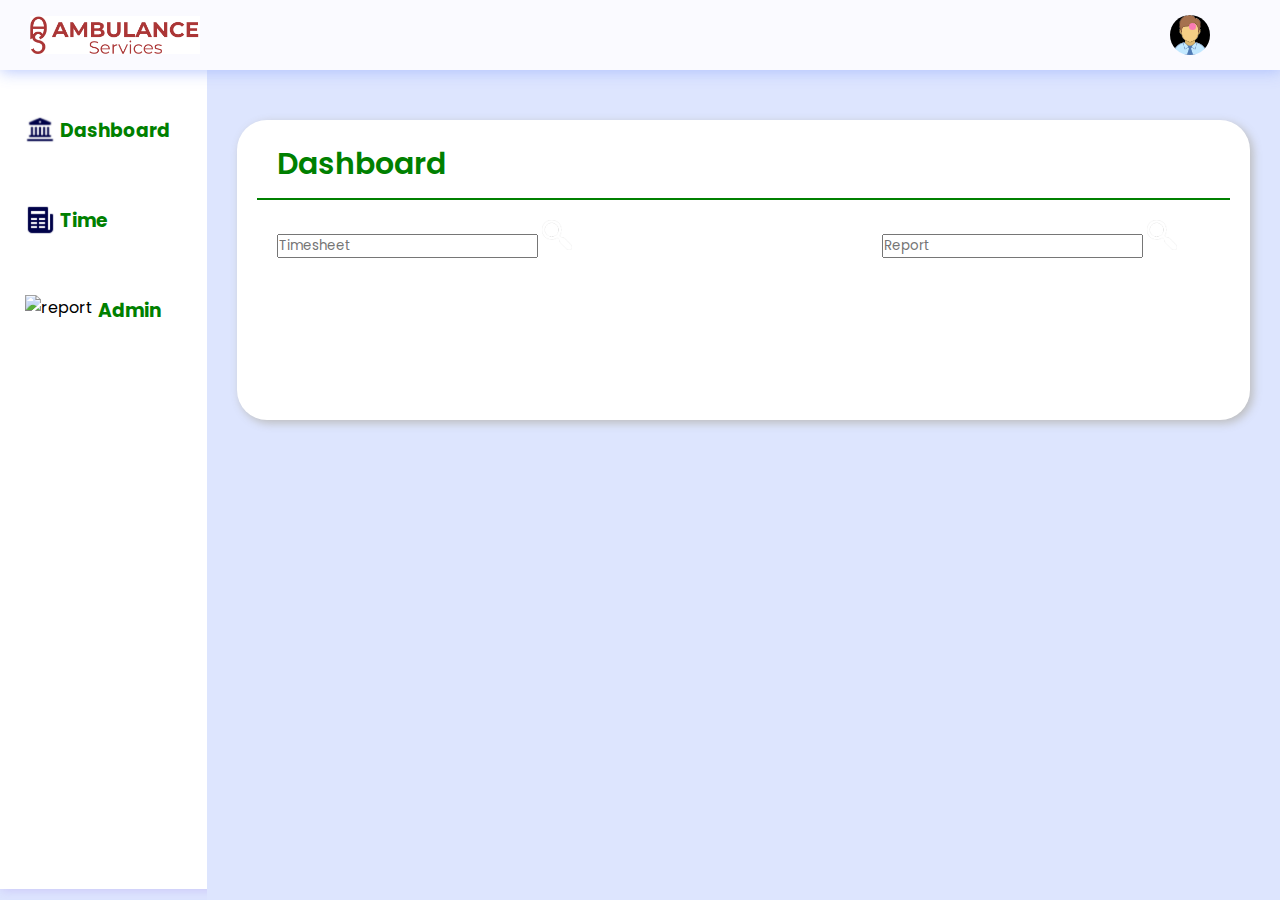
==== commit 6842c171: "save to github" ====
--- a/adminSheet1.html
+++ b/adminSheet1.html
@@ -15,6 +15,19 @@
 		href="responsive.css">
         <link rel="stylesheet"
 		href="css/style1.css">
+		<link rel="stylesheet"
+		href="css/style1.css">
+
+		<style>
+			
+			@media only screen and (max-width: 600px) {
+			  .main .report-topic-heading {
+				display: block;
+				
+			  }
+			}
+			</style>
+
 
 </head>
 
@@ -24,13 +37,13 @@
 	<header>
 
 		<div class="logosec">
-            <img src="image/cctimesheet_logo.png"/>
+            <img style="width: 170px;" src="image/cctimesheet_logo.png"/>
 			<!-- <div class="logo">Name of Company</div> -->
-			<img src=
+			<!-- <img src=
 "https://media.geeksforgeeks.org/wp-content/uploads/20221210182541/Untitled-design-(30).png"
 				class="icn menuicn"
 				id="menuicn"
-				alt="menu-icon">
+				alt="menu-icon"> -->
 		</div>
 
 
@@ -48,10 +61,7 @@
 
 		<div class="message">
 			<div class="circle"></div>
-			<!-- <img src=
-"https://media.geeksforgeeks.org/wp-content/uploads/20221210183322/8.png"
-				class="icn"
-				alt=""> -->
+			
 			<div class="dp">
                 
 			<img src="image/pic.png"
@@ -68,31 +78,31 @@
 		<div class="navcontainer">
 			<nav class="nav">
 				<div class="nav-upper-options">
-					<div class="nav-option option1">
+					<div class="nav-option ">
 						<img src="image/dashboard.png"
 							class="nav-img"
 							alt="dashboard">
 						
-							<a style="text-decoration: none; color: white; position: relative; left: -15px;" href="adminSheet1.html">
+							<a style="text-decoration: none; color: green; position: relative; left: -15px;" href="adminSheet1.html">
 						<h3> Dashboard</h3>
 							</a>
 					</div>
 
-					<div style="background-color: green;" class="option2 nav-option">
+					<div style="background-color: white;" class="option2 nav-option">
 						<img src="image/cal.png"
 							class="nav-img"
 							alt="articles">
-							<a style="text-decoration: none; color: white; position: relative; left: -15px; " href="dashboard1.php">
+							<a style="text-decoration: none; color: green; position: relative; left: -15px; " href="dashboard1.php">
 						<h3> Time</h3>
 							</a>
 					</div>
 
-					<div style="background-color: green;" class="nav-option option3">
+					<div style="background-color: white;" class="nav-option option3">
 						<img src=
 "https://media.geeksforgeeks.org/wp-content/uploads/20221210183320/5.png"
 							class="nav-img"
 							alt="report">
-							<a style="text-decoration: none; color: white; position: relative; left: -15px; " href="adminsheetlist.php">
+							<a style="text-decoration: none; color: green; position: relative; left: -15px; " href="adminsheetlist.php">
 						<h3> Admin</h3>
 							</a>
 						
@@ -102,79 +112,9 @@
 				</div>
 			</nav>
 		</div>
+		
+
 		<div class="main">
-
-
-            <!-- <div class="searchbar">
-			<input type="text"
-				placeholder="Search">
-			<div class="searchbtn">
-			<img src=
-"https://media.geeksforgeeks.org/wp-content/uploads/20221210180758/Untitled-design-(28).png"
-					class="icn srchicn"
-					alt="search-icon">
-			</div>
-		</div>
-
-			<div class="searchbar2">
-				<input type="text"
-					name=""
-					id=""
-					placeholder="Search">
-				<div class="searchbtn">
-				<img src=
-"https://media.geeksforgeeks.org/wp-content/uploads/20221210180758/Untitled-design-(28).png"
-						class="icn srchicn"
-						alt="search-button">
-				</div>
-			</div>
-
-			<div class="box-container">
-
-				<div class="box box1">
-					<div class="text">
-						<h2 class="topic-heading">60.5k</h2>
-						<h2 class="topic">Article Views</h2>
-					</div>
-
-					<img src=
-"https://media.geeksforgeeks.org/wp-content/uploads/20221210184645/Untitled-design-(31).png"
-						alt="Views">
-				</div>
-
-				<div class="box box2">
-					<div class="text">
-						<h2 class="topic-heading">150</h2>
-						<h2 class="topic">Likes</h2>
-					</div>
-
-					<img src=
-"https://media.geeksforgeeks.org/wp-content/uploads/20221210185030/14.png"
-						alt="likes">
-				</div>
-
-				<div class="box box3">
-					<div class="text">
-						<h2 class="topic-heading">320</h2>
-						<h2 class="topic">Comments</h2>
-					</div>
-
-					<img src=
-"https://media.geeksforgeeks.org/wp-content/uploads/20221210184645/Untitled-design-(32).png"
-						alt="comments">
-				</div>
-
-				<div class="box box4">
-					<div class="text">
-						<h2 class="topic-heading">70</h2>
-						<h2 class="topic">Published</h2>
-					</div>
-
-					<img src=
-"https://media.geeksforgeeks.org/wp-content/uploads/20221210185029/13.png" alt="published">
-				</div>
-			</div> -->
-
 			<div class="report-container">
 				<div class="report-header">
 					<h1 class="recent-Articles">Dashboard</h1>
@@ -186,36 +126,32 @@
 					<div class="report-topic-heading">
 
 
-                    <div class="searchbar">
-                        <input type="text"
-                            placeholder="Timesheet">
-                        <div class="searchbtn">
-                        <img src=
-            "image/white-removebg-preview.png"
-                                class="icn srchicn"
-                                alt="search-icon">
-                        </div>
-                    </div>
+								<div class="col-sm-12 col-md-6 col-lg-6">
+									<input class="col-sm-12 col-md-6 col-lg-6"  type="text" placeholder="Timesheet">
+									<!-- <div class="searchbtn"> -->
+									<img src= "image/white-removebg-preview.png" class="icn srchicn" alt="search-icon">
+									<!-- </div> -->
+								</div>
 
-                    <div class="searchbar">
-                        <input type="text"
-                            placeholder="Report">
-                        <div class="searchbtn">
-                        <img src=
-            "image/white-removebg-preview.png"
-                                class="icn srchicn"
-                                alt="search-icon">
-                        </div>
-                    </div>
+								<div class="searchbars">
+									<input class="col-sm-12 col-md-6 col-lg-6" type="text" placeholder="Report">
+									<!-- <div class="searchbtn"> -->
+									<img src="image/white-removebg-preview.png" class="icn srchicn" alt="search-icon">
+									<!-- </div> -->
+								</div>
 
 					</div>
 
 		
-					</div>
+				
 				</div>
 			</div>
+
 		</div>
-	</div>
+
+
+
+
     <script>
         <script>
 let menuicn = document.querySelector(".menuicn");
--- a/css/style1.css
+++ b/css/style1.css
@@ -205,7 +205,7 @@
                     }
 
                     .option1 {
-                    border-left: 5px solid green;
+                    border-left: 5px solid grey;
                     background-color: green;
                     color: white;
                     cursor: pointer;
@@ -263,7 +263,7 @@
                     .report-container {
                     min-height: 300px;
                     max-width: 1200px;
-                    margin: 70px auto 0px auto;
+                    margin: 10px auto 0px auto;
                     background-color: #ffffff;
                     border-radius: 30px;
                     box-shadow: 3px 3px 10px rgb(188, 188, 188);
@@ -386,7 +386,7 @@
 	display: none;
 }
 .main {
-	padding: 40px 30px 30px 30px;
+	padding: 0px 30px 30px 30px;
 }
 .searchbar2 {
 	width: 100%;
--- a/css/style1.css
+++ b/css/style1.css
@@ -205,7 +205,7 @@
                     }
 
                     .option1 {
-                    border-left: 5px solid green;
+                    border-left: 5px solid grey;
                     background-color: green;
                     color: white;
                     cursor: pointer;
@@ -263,7 +263,7 @@
                     .report-container {
                     min-height: 300px;
                     max-width: 1200px;
-                    margin: 70px auto 0px auto;
+                    margin: 10px auto 0px auto;
                     background-color: #ffffff;
                     border-radius: 30px;
                     box-shadow: 3px 3px 10px rgb(188, 188, 188);
@@ -386,7 +386,7 @@
 	display: none;
 }
 .main {
-	padding: 40px 30px 30px 30px;
+	padding: 0px 30px 30px 30px;
 }
 .searchbar2 {
 	width: 100%;
